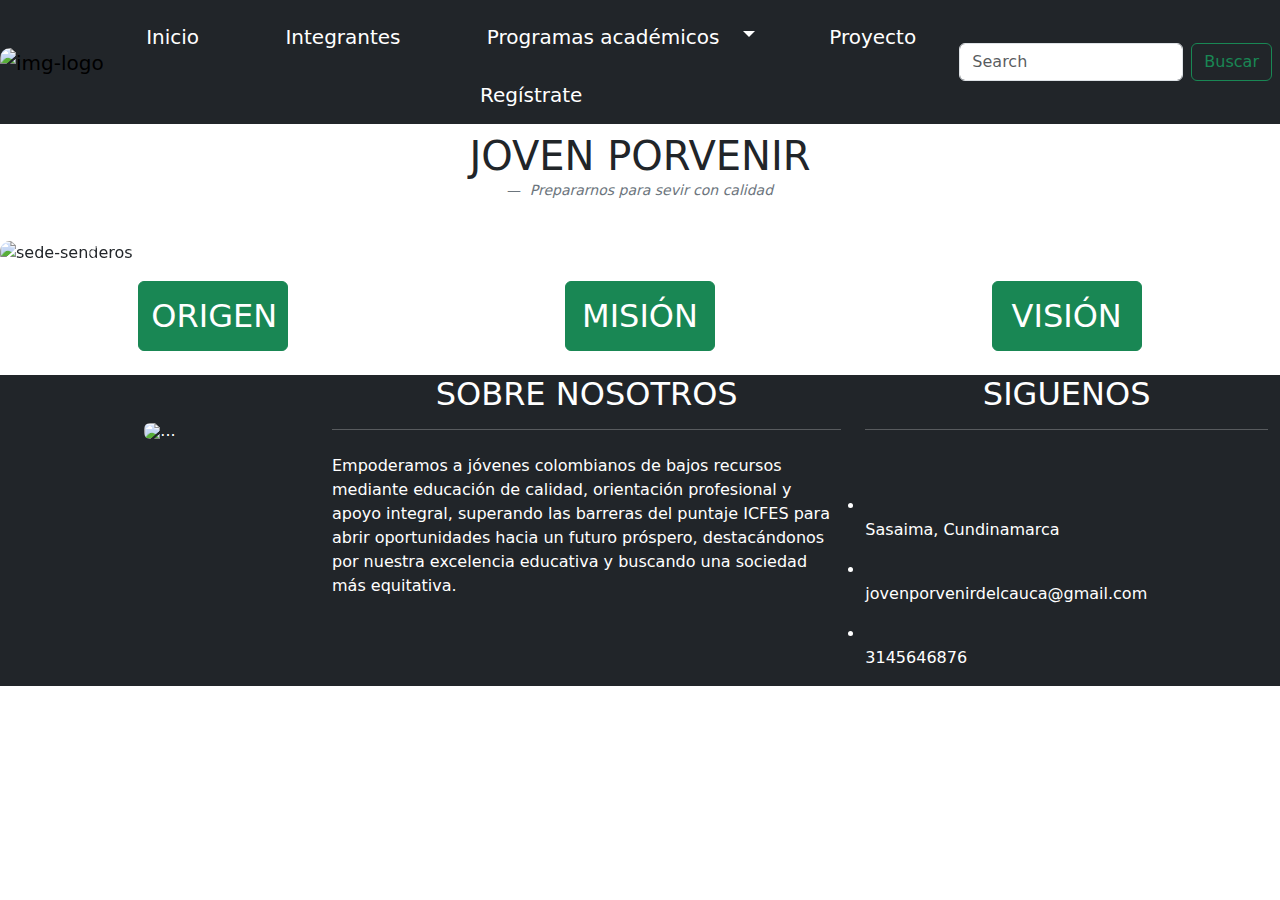
==== index.html @ 18bd6032 "commit" ====
<!DOCTYPE html>
<html lang="en">

<head>
  <meta charset="UTF-8" />
  <meta name="viewport" content="width=device-width, initial-scale=1.0" />
  <link rel="stylesheet" href="https://cdnjs.cloudflare.com/ajax/libs/font-awesome/6.4.0/css/all.min.css"
    integrity="sha512-iecdLmaskl7CVkqkXNQ/ZH/XLlvWZOJyj7Yy7tcenmpD1ypASozpmT/E0iPtmFIB46ZmdtAc9eNBvH0H/ZpiBw=="
    crossorigin="anonymous" referrerpolicy="no-referrer" />
    <link href="https://cdn.jsdelivr.net/npm/bootstrap@5.3.3/dist/css/bootstrap.min.css" rel="stylesheet" integrity="sha384-QWTKZyjpPEjISv5WaRU9OFeRpok6YctnYmDr5pNlyT2bRjXh0JMhjY6hW+ALEwIH" crossorigin="anonymous">
  <title>joven porvenir</title>
  <style>
    .texto-navar {
      color:white; 
      font-size: 20px;
    }
  </style>
</head>

<body>
  <!--este es le menú-->
  <nav class="navbar navbar-expand-lg sticky-top bg-dark" style="font-size: large;">
    <a class="navbar-brand p-0 m-0" href="https://www.fundacionzua.org/es/" target="_blank" style="object-fit: cover;">
      <img src="assets/images/zuá logo.jpg" class="img-fluid" alt="img-logo"
        style="height: 55px; width: 170px; border-radius: 10px;">
    </a>
    <button class="navbar-toggler text-dark bg-white me-2" type="button" data-bs-toggle="collapse"
      data-bs-target="#navbarSupportedContent" aria-controls="navbarSupportedContent" aria-expanded="false"
      aria-label="Toggle navigation">
      <span class="navbar-toggler-icon"></span>
    </button>
    <div class="collapse navbar-collapse" id="navbarSupportedContent">
      <ul class="nav nav-pills nav-fill me-auto mb-2 mb-lg-0">
        <li class="nav-item">
          <a class="nav-link texto-navar" aria-current="page" href="#"><button class="btn btn-outline-success  texto-navar" style="border: 0cap;" type="submit">
            Inicio
          </button> </a>
        </li>
        <li class="nav-item">
          <a class="nav-link texto-navar" href="integrantes.html"><button class="btn btn-outline-success  texto-navar" style="border: 0cap;" type="submit">
            Integrantes
          </button> </a>
        </li>
        <li class="nav-item dropdown">
          <a class="nav-link dropdown-toggle texto-navar" href="programas_academicos.html" role="button" data-bs-toggle="dropdown"
            aria-expanded="false">
            <button class="btn btn-outline-success texto-navar" style="border: 0cap;" type="submit">
              Programas académicos
            </button> 
          </a>
          <ul class="dropdown-menu">
            <li><a class="dropdown-item" href="preuniversitario.html"><button class="btn texto-navar" style="border: 0cap; color: black;" type="submit">
              Preuniversitario
            </button> </a></li>
            <li><a class="dropdown-item" href="universitario.html"><button class="btn texto-navar" style="border: 0cap; color: black;" type="submit">
              Universitario
            </button> </a></li>
            <li>
              <hr class="dropdown-divider" />
            </li>
            <li>
              <a class="dropdown-item" href="superación-personal.html"><button class="btn btn texto-navar" style="border: 0cap; color: black;" type="submit">
                Superación personal
              </button> </a>
            </li>
          </ul>
        </li>
        <li class="nav-item">
          <a class="nav-link texto-navar" href="proyectos.html"><button class="btn btn-outline-success texto-navar" style="border: 0cap;" type="submit">
            Proyecto
          </button> </a>
        </li>
        <li class="nav-item">
          <a href="Regístarte.html"> <button class="btn btn-outline-success mt-2 texto-navar" style="border: 0cap;" type="submit">
            Regístrate
          </button> 
          </a>
        </li>
      </ul>
      <form class="d-flex" role="search">
        <input class="form-control me-2" type="search" placeholder="Search" aria-label="Search" />
        <button class="btn btn-outline-success me-2" type="submit">
          Buscar
        </button>
      </form>
    </div>
    </div>
  </nav>

  <!--este es el título-->
  <figure class="container p-2" style="text-align: center;">
    <blockquote class="container blockquote">
      <h1>JOVEN PORVENIR</h1>
    </blockquote>
    <figcaption class="container blockquote-footer">
      <cite title="Source Title">Prepararnos para sevir con calidad</cite>
    </figcaption>
  </figure>
  <!--este es el carrusel-->
    <div id="carouselExampleAutoplaying" class="carousel slide carousel-fade" data-bs-ride="carousel">
      <div class="carousel-inner">
        <div class="carousel-item active">
          <img src="assets/images/img-carrusel1.jpg" class="d-block w-100" alt="sede-senderos" style="border-radius: 10px;">
        </div>
        <div class="carousel-item">
          <img src="assets/images/img-carrusel2.jpg" class="d-block w-100" alt="miel-senderos" style="border-radius: 10px;">
        </div>
        <div class="carousel-item">
          <img src="assets/images/img-carrusl3.jpg" class="d-block w-100" alt="cafe-senderos" style="border-radius: 10px;">
        </div>
      </div>
      <button class="carousel-control-prev" type="button" data-bs-target="#carouselExampleAutoplaying" data-bs-slide="prev">
        <span class="carousel-control-prev-icon" aria-hidden="true"></span>
        <span class="visually-hidden">Previous</span>
      </button>
      <button class="carousel-control-next" type="button" data-bs-target="#carouselExampleAutoplaying" data-bs-slide="next">
        <span class="carousel-control-next-icon" aria-hidden="true"></span>
        <span class="visually-hidden">Next</span>
      </button>
    </div>
  </div>
  <!-- estos osn los modales-->
  <!-- Modal-1 -->
  <div class="container-fluid text-center mt-2">
    <div class="row">
      <div class="col mt-2">
        <button type="button" style="width: 150PX;height: 70px; font-size: xx-large;" class="btn btn-success"
          data-bs-toggle="modal" data-bs-target="#staticBackdrop">
          ORIGEN
        </button>

        <div class="modal fade" id="staticBackdrop" data-bs-backdrop="static" data-bs-keyboard="false" tabindex="-1"
          aria-labelledby="staticBackdropLabel" aria-hidden="true">
          <div class="modal-dialog modal-lg modal-dialog-centered modal-dialog-scrollable">
            <div class="modal-content">
              <div class="modal-header">
                <h1 class="modal-title fs-5" id="staticBackdropLabel">Joven Porvenir del Cauca</h1>
                <button type="button" class="btn-close" data-bs-dismiss="modal" aria-label="Close"></button>
              </div>
              <div class="modal-body" style="font-size: large; text-align: justify;">
                El Programa de Educación Superior Joven Porvenir Del Cauca es una iniciativa de la Fundación Zuá. Su
                objetivo es brindar oportunidades educativas a jóvenes del Cauca, para que puedan acceder a estudios
                universitarios.
                En zonas rurales alejadas de la capital, muchos jóvenes terminan la secundaria sin el nivel académico ni
                los recursos para continuar en universidades del país, especialmente las del Cauca. La Fundación Zuá
                creó el preuniversitario en la sede rural de Senderos en el año 2018, donde los estudiantes reciben
                hospedaje, alimentación, educación y realizar labores domésticas.
                El programa ha tenido éxito, algunos jóvenes ya están en la universidad estudiando enfermería, biología,
                inglés, ingeniería mecánica e ingeniería de sistemas. La Fundación busca mejorar la formación académica
                de los aspirantes a la universidad y alejarlos de la violencia, brindándoles una oportunidad de vida
                digna y productiva.
              </div>
              <div class="modal-footer">
                <button type="button" class="btn btn-secondary" data-bs-dismiss="modal">Cerrar</button>
                <button type="button" class="btn btn-primary">Entendido</button>
              </div>
            </div>
          </div>
        </div>
      </div>
      <!-- Modal-2 -->
      <div class="col mt-2">
        <button type="button" style="width: 150PX;height: 70px; font-size: xx-large;" class="btn btn-success"
          data-bs-toggle="modal" data-bs-target="#staticBackdro">
          MISIÓN
        </button>

        <div class="modal fade" id="staticBackdro" data-bs-backdrop="static" data-bs-keyboard="false" tabindex="-1"
          aria-labelledby="staticBackdropLabel" aria-hidden="true">
          <div class="modal-dialog modal-lg modal-dialog-centered modal-dialog-scrollable">
            <div class="modal-content">
              <div class="modal-header">
                <h1 class="modal-title fs-5" id="staticBackdropLabel">Conoce nuestra misión</h1>
                <button type="button" class="btn-close" data-bs-dismiss="modal" aria-label="Close"></button>
              </div>
              <div class="modal-body" style="font-size: large; text-align: justify;">
                Nuestro objetivo es empoderar a los jóvenes colombianos de bajos recursos, brindándoles acceso a una
                educación de calidad, orientación profesional y apoyo integral. Nos comprometemos a ayudarles a superar
                las barreras del puntaje ICFES y a despejar el camino hacia un futuro próspero, repleto de
                oportunidades. Creemos firmemente que, al invertir en la juventud, estamos invirtiendo en el futuro de
                Colombia, construyendo una sociedad más equitativa y sostenible donde cada joven tiene la posibilidad de
                alcanzar su máximo potencial.

              </div>
              <div class="modal-footer">
                <button type="button" class="btn btn-secondary" data-bs-dismiss="modal">Cerrar</button>
                <button type="button" class="btn btn-primary">Entendido</button>
              </div>
            </div>
          </div>
        </div>
      </div>
      <!-- Modal-3 -->
      <div class="col mt-2">
        <button type="button" style="width: 150PX;height: 70px; font-size: xx-large;" class="btn btn-success"
          data-bs-toggle="modal" data-bs-target="#staticBackdr">
          VISIÓN
        </button>

        <div class="modal fade" id="staticBackdr" data-bs-backdrop="static" data-bs-keyboard="false" tabindex="-1"
          aria-labelledby="staticBackdropLabel" aria-hidden="true">
          <div class="modal-dialog modal-lg modal-dialog-centered modal-dialog-scrollable">
            <div class="modal-content">
              <div class="modal-header">
                <h1 class="modal-title fs-5" id="staticBackdropLabel">Conoce nuestra visión</h1>
                <button type="button" class="btn-close" data-bs-dismiss="modal" aria-label="Close"></button>
              </div>
              <div class="modal-body" style="font-size: large;  text-align: justify;">
                Nuestra misión es consolidarnos como la fundación líder en Colombia en la transformación y
                empoderamiento de la juventud, destacándose por nuestra excelencia y resultados sobresalientes en el
                ámbito educativo. Nos comprometemos a ser un agente de cambio decisivo en la construcción de una
                sociedad más justa y equitativa, donde se reconozca y fomente el potencial inherente de cada joven, más
                allá de las barreras económicas. Aspiramos a ser un modelo para seguir en la inclusión social y el
                desarrollo integral de los jóvenes, proporcionando herramientas, oportunidades y un entorno propicio que
                les permita florecer y contribuir significativamente al progreso de nuestra nación.
              </div>
              <div class="modal-footer">
                <button type="button" class="btn btn-secondary" data-bs-dismiss="modal">Cerrar</button>
                <button type="button" class="btn btn-primary">Entendido</button>
              </div>
            </div>
          </div>
        </div>
      </div>
    </div>
  </div>

  <!--este el es footer-->
  <footer class="container-fluid text-white mt-4">
    <div class="row">
      <div class="col-md-3 bg-dark text-center">
        <img src="assets/images/zuá logo.jpg" class="figure-img img-fluid rounded mt-5" style="height: 150px;"
          alt="...">
      </div>
      <div class="col-md-5 bg-dark">
        <h2 style="text-align: center;">SOBRE NOSOTROS</h2>
        <hr class="mb-4">
        <p style=" text-justify: justify"> Empoderamos a jóvenes colombianos de bajos recursos mediante educación de
          calidad,
          orientación profesional y
          apoyo integral,
          superando las barreras del puntaje ICFES para abrir oportunidades hacia un futuro próspero,
          destacándonos por nuestra excelencia educativa y buscando una sociedad más equitativa.</p>
      </div>
      <div class="col-md-4  bg-dark">
        <h2 style="text-align: center;">SIGUENOS</h2>
        <hr class="mb-4">
        <!--Facebook-->
        <ul class="list-unstyled list-inline">
          <li class="list-inline-item">
            <a href="https://www.facebook.com/profile.php?id=61559971700335" class="text-white" target="_blank"> <i
                class="fab fa-facebook" style="font-size: 30px;"></i></a>
          </li>
          <!--Instagram-->
          <li class="list-inline-item">
            <a href="https://www.instagram.com/jovenporvenircauca1396?igsh=azkwdzhwbTV2cXAx" class="text-white"
              target="_blank"> <i class="fab fa-instagram" style="font-size: 30px;"></i></a>
          </li>
          <!--youtube-->
          <li class="list-inline-item">
            <a href="https://youtube.com/@fundacionzua?si=AaOk--gnDufmVzdN" class="text-white" target="_blank"> <i
                class="fab fa-youtube" style="font-size: 30px;"></i></a>
          </li>
          <!--Google-->
          <li class="list-inline-item">
            <a href="https://fundacionzua.org/es/" class="text-white" target="_blank"> <i class="fab fa-google-plus"
                style="font-size: 30px;"></i></a>
          </li>
          <!--Whatsapp-->
          <li class="list-inline-item">
            <a href="https://wa.me/qr/27VYGLCFHJRBO1" class="text-white" target="_blank"> <i class="fab fa-whatsapp"
                style="font-size: 30px;"></i></a>
          </li>
        </ul>

        <p>
          <li class="fas fa-home me-3"></li>Sasaima, Cundinamarca
        </p>
        <p>
          <li class="fas fa-envelope me-3"></li>jovenporvenirdelcauca@gmail.com
        </p>
        <p>
          <li class="fas fa-phone me-3"></li>3145646876
        </p>
      </div>
    </div>
    </div>
  </footer>
  <script src="https://cdn.jsdelivr.net/npm/bootstrap@5.3.3/dist/js/bootstrap.bundle.min.js" integrity="sha384-YvpcrYf0tY3lHB60NNkmXc5s9fDVZLESaAA55NDzOxhy9GkcIdslK1eN7N6jIeHz" crossorigin="anonymous"></script>
</body>

</html>
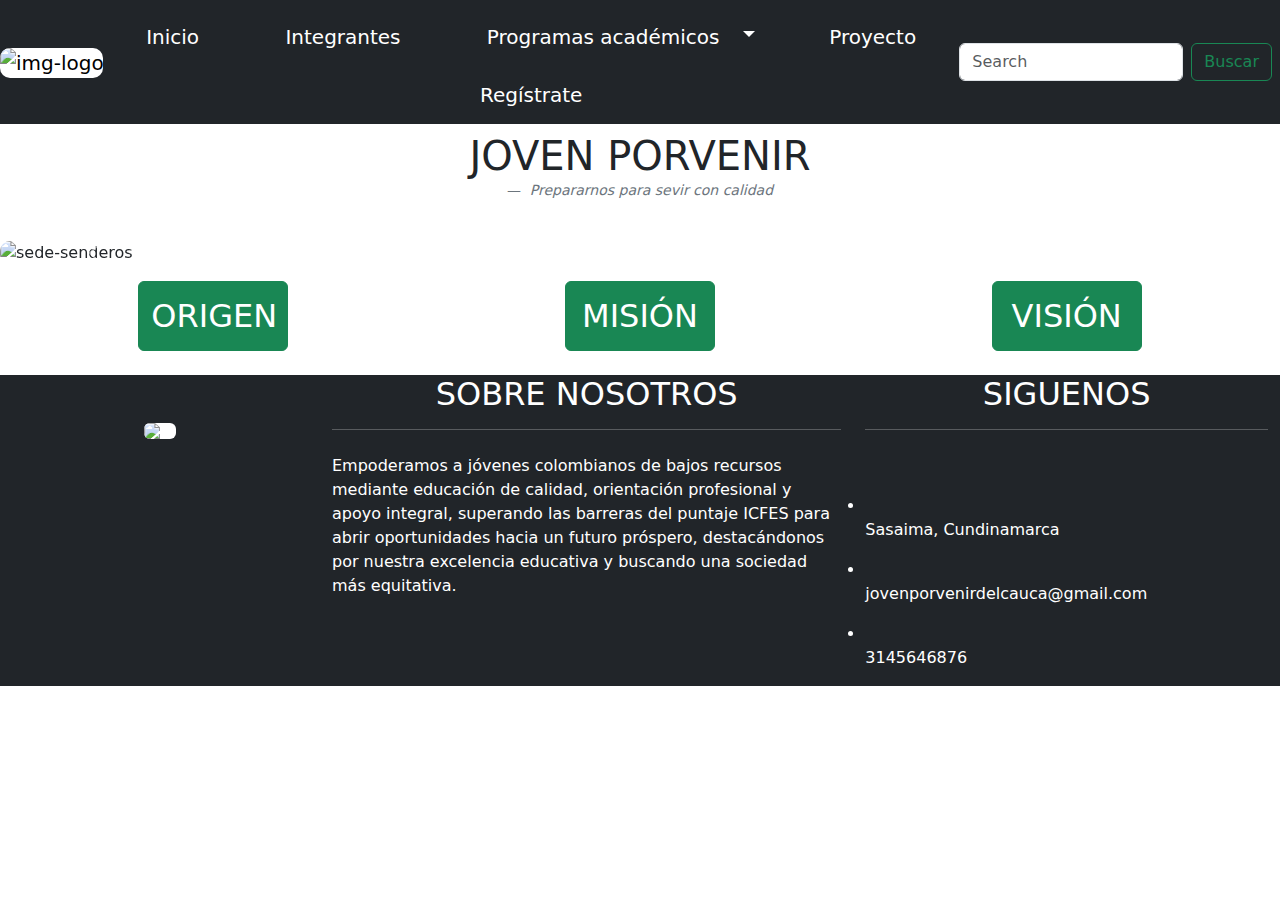
==== commit b8631007: "Add files via upload" ====
--- a/index.html
+++ b/index.html
@@ -21,8 +21,8 @@
   <!--este es le menú-->
   <nav class="navbar navbar-expand-lg sticky-top bg-dark" style="font-size: large;">
     <a class="navbar-brand p-0 m-0" href="https://www.fundacionzua.org/es/" target="_blank" style="object-fit: cover;">
-      <img src="assets/images/zuá logo.jpg" class="img-fluid" alt="img-logo"
-        style="height: 55px; width: 170px; border-radius: 10px;">
+      <img src="https://www.fundacionzua.org/images/logozua.png" class="img-fluid" alt="img-logo"
+        style="height: 55px; width: 170px; border-radius: 10px; background-color: rgb(255, 255, 255);">
     </a>
     <button class="navbar-toggler text-dark bg-white me-2" type="button" data-bs-toggle="collapse"
       data-bs-target="#navbarSupportedContent" aria-controls="navbarSupportedContent" aria-expanded="false"
@@ -100,13 +100,13 @@
     <div id="carouselExampleAutoplaying" class="carousel slide carousel-fade" data-bs-ride="carousel">
       <div class="carousel-inner">
         <div class="carousel-item active">
-          <img src="assets/images/img-carrusel1.jpg" class="d-block w-100" alt="sede-senderos" style="border-radius: 10px;">
+          <img src="https://scontent-bog2-2.xx.fbcdn.net/v/t39.30808-6/454341028_122123202698332390_4501737803535568276_n.jpg?_nc_cat=103&ccb=1-7&_nc_sid=127cfc&_nc_ohc=sFXllci5y2sQ7kNvgFrXHTX&_nc_ht=scontent-bog2-2.xx&oh=00_AYDiTVVPo-I_cB6hYoFEzqy0nCHhPwFd7F6ZIPw0ehUQCQ&oe=66B8704A" class="d-block w-100" alt="sede-senderos" style="border-radius: 10px;">
         </div>
         <div class="carousel-item">
-          <img src="assets/images/img-carrusel2.jpg" class="d-block w-100" alt="miel-senderos" style="border-radius: 10px;">
+          <img src="https://scontent-bog2-2.xx.fbcdn.net/v/t39.30808-6/454495425_122123203502332390_3889675976609230051_n.jpg?_nc_cat=100&ccb=1-7&_nc_sid=127cfc&_nc_ohc=srNN3SU46RsQ7kNvgF4PeF1&_nc_ht=scontent-bog2-2.xx&oh=00_AYCPZ6UoaAEfLKB86MSp-X6ou8f-oV8O6FkWmxUZD6p9ig&oe=66B86454" class="d-block w-100" alt="miel-senderos" style="border-radius: 10px;">
         </div>
         <div class="carousel-item">
-          <img src="assets/images/img-carrusl3.jpg" class="d-block w-100" alt="cafe-senderos" style="border-radius: 10px;">
+          <img src="https://scontent-bog2-2.xx.fbcdn.net/v/t39.30808-6/454494517_122123202842332390_1714820880296785857_n.jpg?_nc_cat=111&ccb=1-7&_nc_sid=127cfc&_nc_ohc=M13SsDmWnA4Q7kNvgFMNkfP&_nc_ht=scontent-bog2-2.xx&oh=00_AYBn_EZoih_alxsZEkcoSiX5G2rmgt0fNIzeEOaRWYpOVg&oe=66B861F1" class="d-block w-100" alt="cafe-senderos" style="border-radius: 10px;">
         </div>
       </div>
       <button class="carousel-control-prev" type="button" data-bs-target="#carouselExampleAutoplaying" data-bs-slide="prev">
@@ -229,7 +229,7 @@
   <footer class="container-fluid text-white mt-4">
     <div class="row">
       <div class="col-md-3 bg-dark text-center">
-        <img src="assets/images/zuá logo.jpg" class="figure-img img-fluid rounded mt-5" style="height: 150px;"
+        <img src="https://www.fundacionzua.org/images/logozua.png" class="figure-img img-fluid rounded mt-5" style="height: 150px; background-color: rgb(255, 255, 255);"
           alt="...">
       </div>
       <div class="col-md-5 bg-dark">
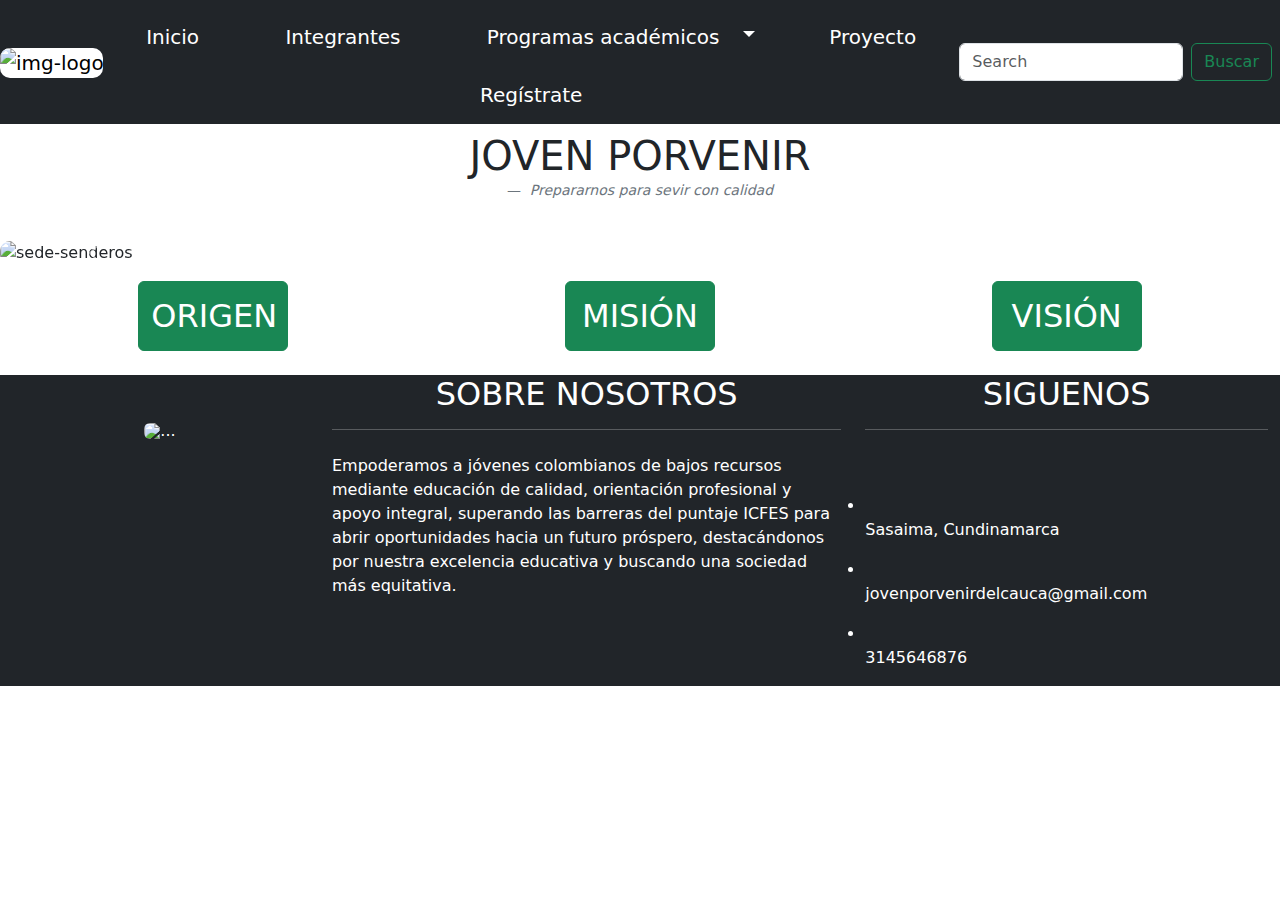
==== commit 3ed71ccf: "Add files via upload" ====
--- a/index.html
+++ b/index.html
@@ -21,7 +21,7 @@
   <!--este es le menú-->
   <nav class="navbar navbar-expand-lg sticky-top bg-dark" style="font-size: large;">
     <a class="navbar-brand p-0 m-0" href="https://www.fundacionzua.org/es/" target="_blank" style="object-fit: cover;">
-      <img src="https://www.fundacionzua.org/images/logozua.png" class="img-fluid" alt="img-logo"
+      <img src="https://github.com/aalexis-vi/Aalexis-VI.githup.io/blob/main/images/zu%C3%A1%20logo.jpg?raw=true" class="img-fluid" alt="img-logo"
         style="height: 55px; width: 170px; border-radius: 10px; background-color: rgb(255, 255, 255);">
     </a>
     <button class="navbar-toggler text-dark bg-white me-2" type="button" data-bs-toggle="collapse"
@@ -100,13 +100,13 @@
     <div id="carouselExampleAutoplaying" class="carousel slide carousel-fade" data-bs-ride="carousel">
       <div class="carousel-inner">
         <div class="carousel-item active">
-          <img src="https://scontent-bog2-2.xx.fbcdn.net/v/t39.30808-6/454341028_122123202698332390_4501737803535568276_n.jpg?_nc_cat=103&ccb=1-7&_nc_sid=127cfc&_nc_ohc=sFXllci5y2sQ7kNvgFrXHTX&_nc_ht=scontent-bog2-2.xx&oh=00_AYDiTVVPo-I_cB6hYoFEzqy0nCHhPwFd7F6ZIPw0ehUQCQ&oe=66B8704A" class="d-block w-100" alt="sede-senderos" style="border-radius: 10px;">
+          <img src="https://github.com/aalexis-vi/Aalexis-VI.githup.io/blob/main/images/img-carrusel1.jpg?raw=true" class="d-block w-100" alt="sede-senderos" style="border-radius: 10px;">
         </div>
         <div class="carousel-item">
-          <img src="https://scontent-bog2-2.xx.fbcdn.net/v/t39.30808-6/454495425_122123203502332390_3889675976609230051_n.jpg?_nc_cat=100&ccb=1-7&_nc_sid=127cfc&_nc_ohc=srNN3SU46RsQ7kNvgF4PeF1&_nc_ht=scontent-bog2-2.xx&oh=00_AYCPZ6UoaAEfLKB86MSp-X6ou8f-oV8O6FkWmxUZD6p9ig&oe=66B86454" class="d-block w-100" alt="miel-senderos" style="border-radius: 10px;">
+          <img src="https://github.com/aalexis-vi/Aalexis-VI.githup.io/blob/main/images/img-carrusel2.jpg?raw=true" class="d-block w-100" alt="miel-senderos" style="border-radius: 10px;">
         </div>
         <div class="carousel-item">
-          <img src="https://scontent-bog2-2.xx.fbcdn.net/v/t39.30808-6/454494517_122123202842332390_1714820880296785857_n.jpg?_nc_cat=111&ccb=1-7&_nc_sid=127cfc&_nc_ohc=M13SsDmWnA4Q7kNvgFMNkfP&_nc_ht=scontent-bog2-2.xx&oh=00_AYBn_EZoih_alxsZEkcoSiX5G2rmgt0fNIzeEOaRWYpOVg&oe=66B861F1" class="d-block w-100" alt="cafe-senderos" style="border-radius: 10px;">
+          <img src="https://github.com/aalexis-vi/Aalexis-VI.githup.io/blob/main/images/img-carrusl3.jpg?raw=true" class="d-block w-100" alt="cafe-senderos" style="border-radius: 10px;">
         </div>
       </div>
       <button class="carousel-control-prev" type="button" data-bs-target="#carouselExampleAutoplaying" data-bs-slide="prev">
@@ -151,8 +151,7 @@
                 digna y productiva.
               </div>
               <div class="modal-footer">
-                <button type="button" class="btn btn-secondary" data-bs-dismiss="modal">Cerrar</button>
-                <button type="button" class="btn btn-primary">Entendido</button>
+                <button type="button" class="btn btn-primary" data-bs-dismiss="modal">Cerrar</button>
               </div>
             </div>
           </div>
@@ -183,8 +182,7 @@
 
               </div>
               <div class="modal-footer">
-                <button type="button" class="btn btn-secondary" data-bs-dismiss="modal">Cerrar</button>
-                <button type="button" class="btn btn-primary">Entendido</button>
+                <button type="button" class="btn btn-primary" data-bs-dismiss="modal">Cerrar</button>
               </div>
             </div>
           </div>
@@ -215,8 +213,7 @@
                 les permita florecer y contribuir significativamente al progreso de nuestra nación.
               </div>
               <div class="modal-footer">
-                <button type="button" class="btn btn-secondary" data-bs-dismiss="modal">Cerrar</button>
-                <button type="button" class="btn btn-primary">Entendido</button>
+                <button type="button" class="btn btn-primary" data-bs-dismiss="modal">Cerrar</button>
               </div>
             </div>
           </div>
@@ -229,7 +226,7 @@
   <footer class="container-fluid text-white mt-4">
     <div class="row">
       <div class="col-md-3 bg-dark text-center">
-        <img src="https://www.fundacionzua.org/images/logozua.png" class="figure-img img-fluid rounded mt-5" style="height: 150px; background-color: rgb(255, 255, 255);"
+        <img src="https://github.com/aalexis-vi/Aalexis-VI.githup.io/blob/main/images/zu%C3%A1%20logo.jpg?raw=true" class="figure-img img-fluid rounded mt-5"
           alt="...">
       </div>
       <div class="col-md-5 bg-dark">
